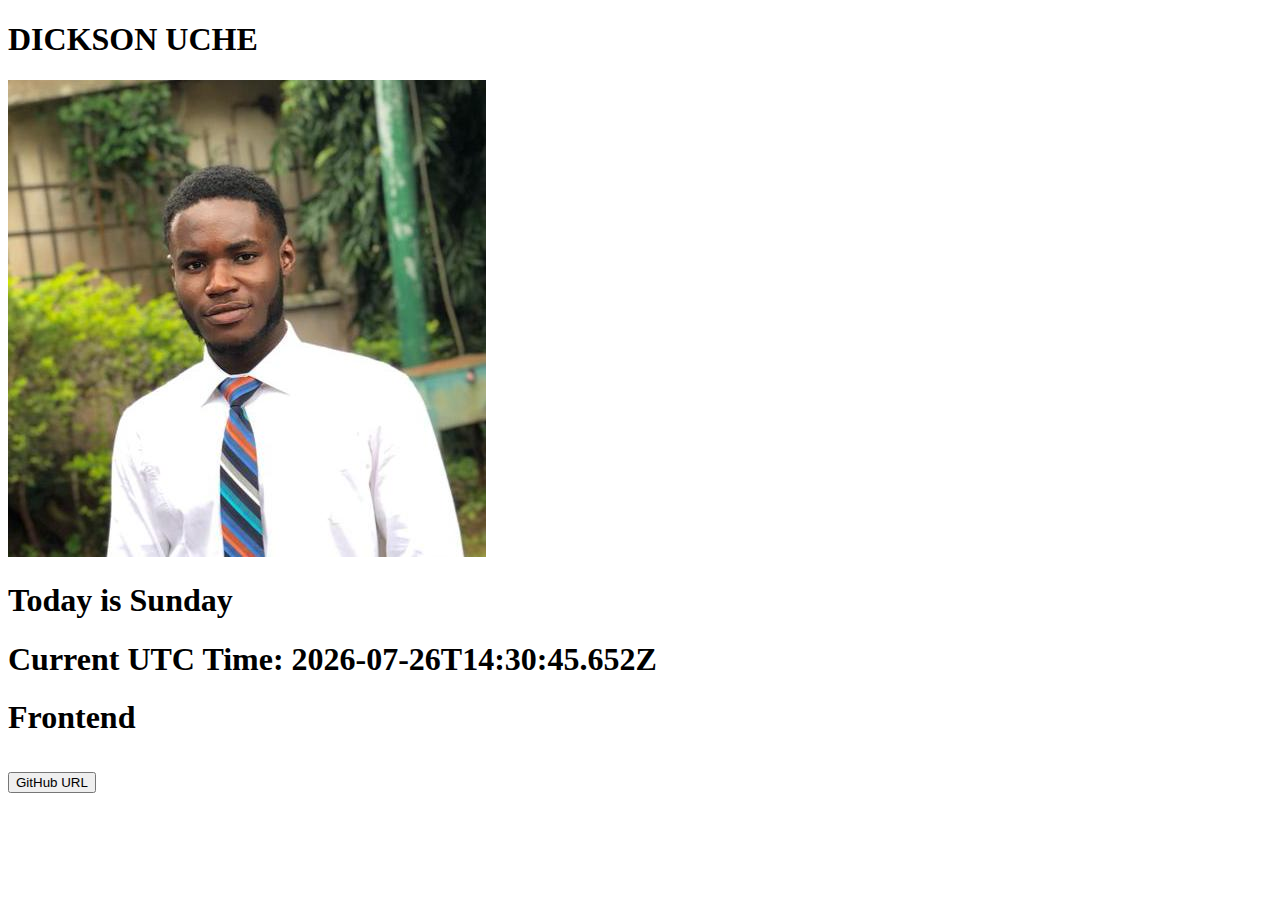
==== Task One/index.html @ c65cc727 "Create index.html" ====
<!DOCTYPE html>
<html>
<body>
    <h1 data-testid="slackUserName"><B>DICKSON UCHE</B></h1>
    <img src="stackDisplayImage.jpg" alt="Dickson Uche" data-testid="slackDisplayImage">
    <h1 data-testid="currentDayOfTheWeek">Today is <span id="currentDay"></span>
    <script src="Date.js"></script>
    </h1>
    <h1 data-testid="currentUTCTime"><span id="utc-time"></span>
        <script src="Time.js"></script>
    </h1>
    <h1 data-testid="myTrack">Frontend</h1>
    <h1><a data-testid="githubURl" href="https://github.com/Dicksonuche/dicksonuche.github.io.git" target="_blank"><button>GitHub URL</button></a></h1>


</body>
</html>
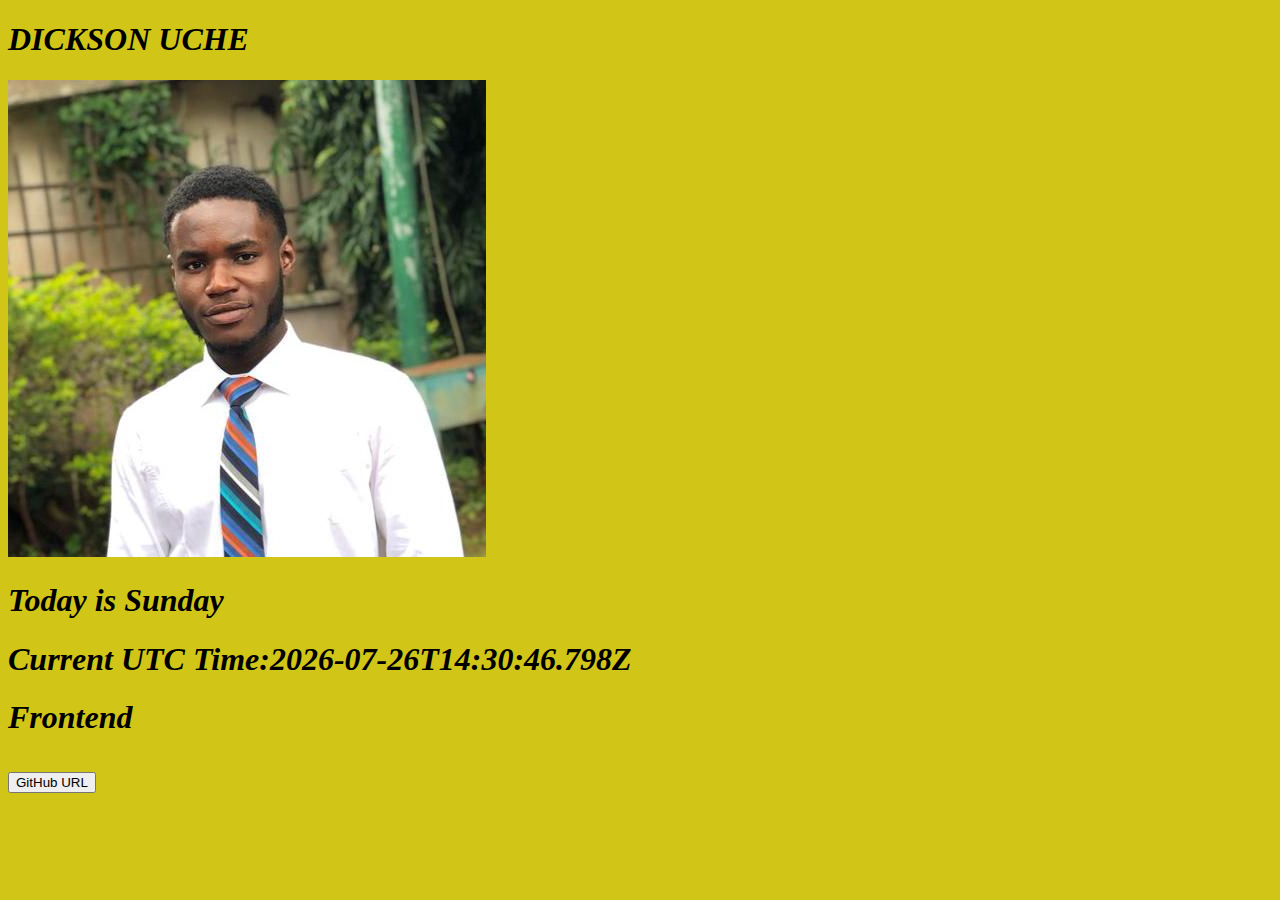
==== commit bcf1a347: "Add files via upload" ====
--- a/Task One/index.html
+++ b/Task One/index.html
@@ -1,17 +1,23 @@
-<!DOCTYPE html>
-<html>
-<body>
-    <h1 data-testid="slackUserName"><B>DICKSON UCHE</B></h1>
-    <img src="stackDisplayImage.jpg" alt="Dickson Uche" data-testid="slackDisplayImage">
-    <h1 data-testid="currentDayOfTheWeek">Today is <span id="currentDay"></span>
-    <script src="Date.js"></script>
-    </h1>
-    <h1 data-testid="currentUTCTime"><span id="utc-time"></span>
-        <script src="Time.js"></script>
-    </h1>
-    <h1 data-testid="myTrack">Frontend</h1>
-    <h1><a data-testid="githubURl" href="https://github.com/Dicksonuche/dicksonuche.github.io.git" target="_blank"><button>GitHub URL</button></a></h1>
-
-
-</body>
-</html>
+<!DOCTYPE html>
+<html lang="en">
+    <head>
+        <meta charset="UTF-8">
+        <meta name="viewport" content="width=device-width, initial-scale=1.0">
+        <script src="script.js"></script>
+        <link rel="stylesheet" type="text/css" href="style.css">
+    </head>
+<body>
+    <h1 data-testid="slackUserName"><B>DICKSON UCHE</B></h1>
+    <img src="stackDisplayImage.jpg" alt="Dickson Uche" data-testid="slackDisplayImage">
+    <h1 data-testid="currentDayOfTheWeek">Today is <span id="currentDay"></span>
+    
+    </h1>
+    <h1 data-testid="currentUTCTime"><span id="utc-time"></span>
+       
+    </h1>
+    <h1 data-testid="myTrack">Frontend</h1>
+    <h1><a data-testid="githubURl" href="https://github.com/Dicksonuche/dicksonuche.github.io.git" target="_blank"><button>GitHub URL</button></a></h1>
+
+
+</body>
+</html>--- a/Task One/style.css
+++ b/Task One/style.css
@@ -0,0 +1,7 @@
+
+        body {
+            background-color: rgb(209, 197, 23);
+            font-family: 'Times New Roman', Times, serif;
+            font-style: italic;
+        }
+
